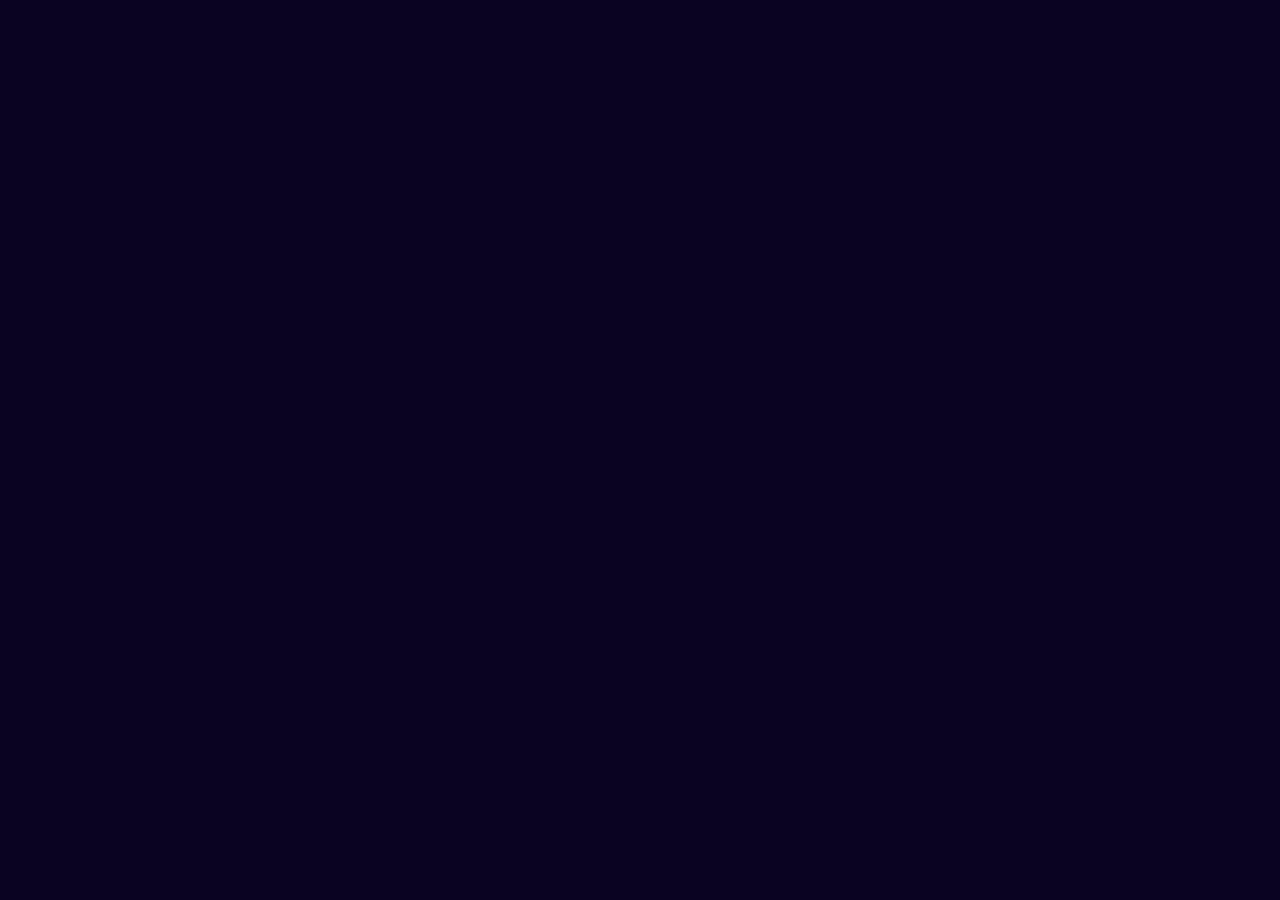
==== entrypage1.html @ e16c4123 "first commit" ====
<!DOCTYPE html>
<html lang="en">
<head>
    <meta charset="UTF-8">
    <meta name="viewport" content="width=device-width, initial-scale=1.0">
    <title>Document</title>
    <style>
        body{
      background-color:#0A0322 ;
      color: #FFFFFF; 
        }
    </style>
</head>
<body>
    
</body>
</html>
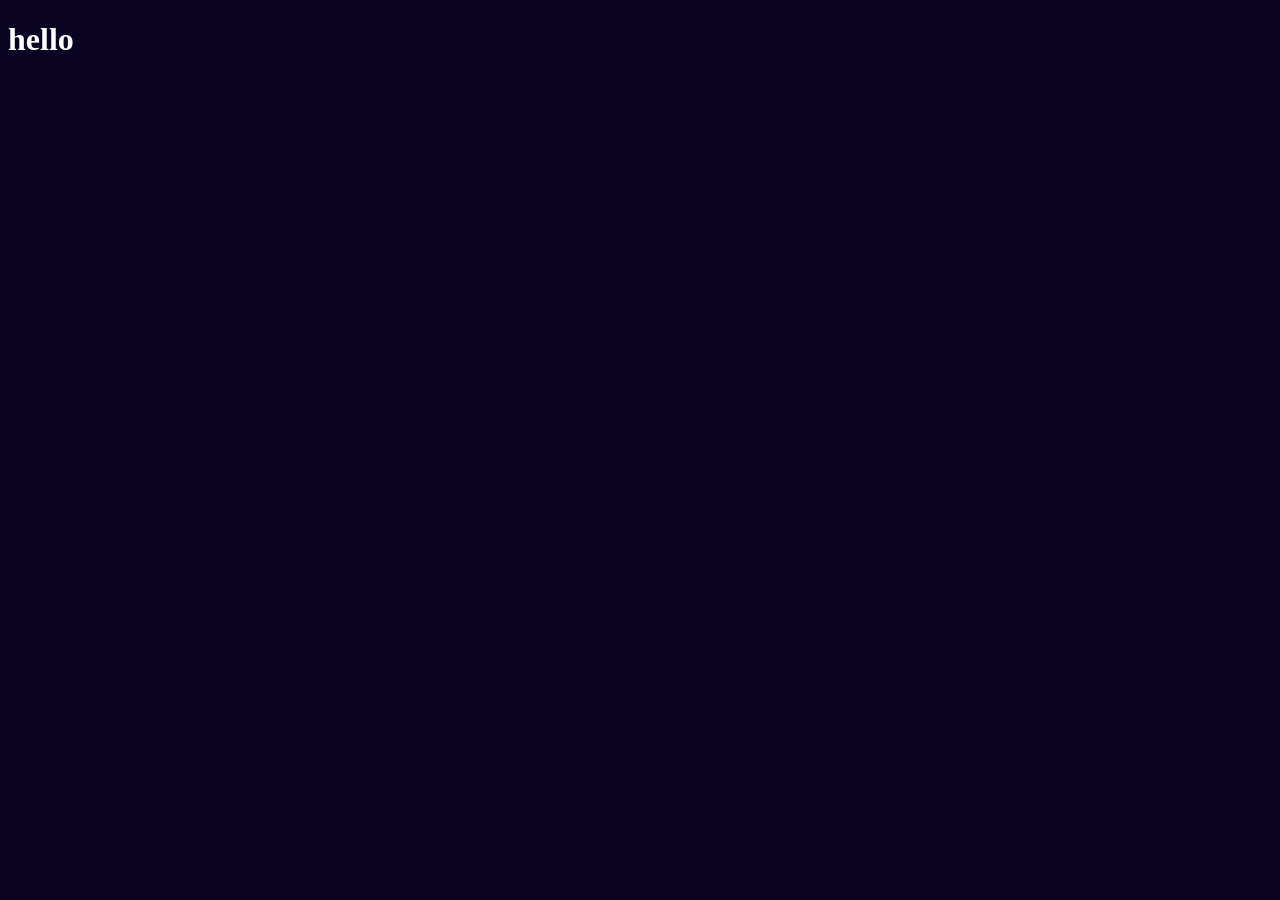
==== commit 7e5d0e9d: "Add heading 'hello' to entrypage1.html" ====
--- a/entrypage1.html
+++ b/entrypage1.html
@@ -12,6 +12,6 @@
     </style>
 </head>
 <body>
-    
+    <h1>hello</h1>
 </body>
-</html>+</html>
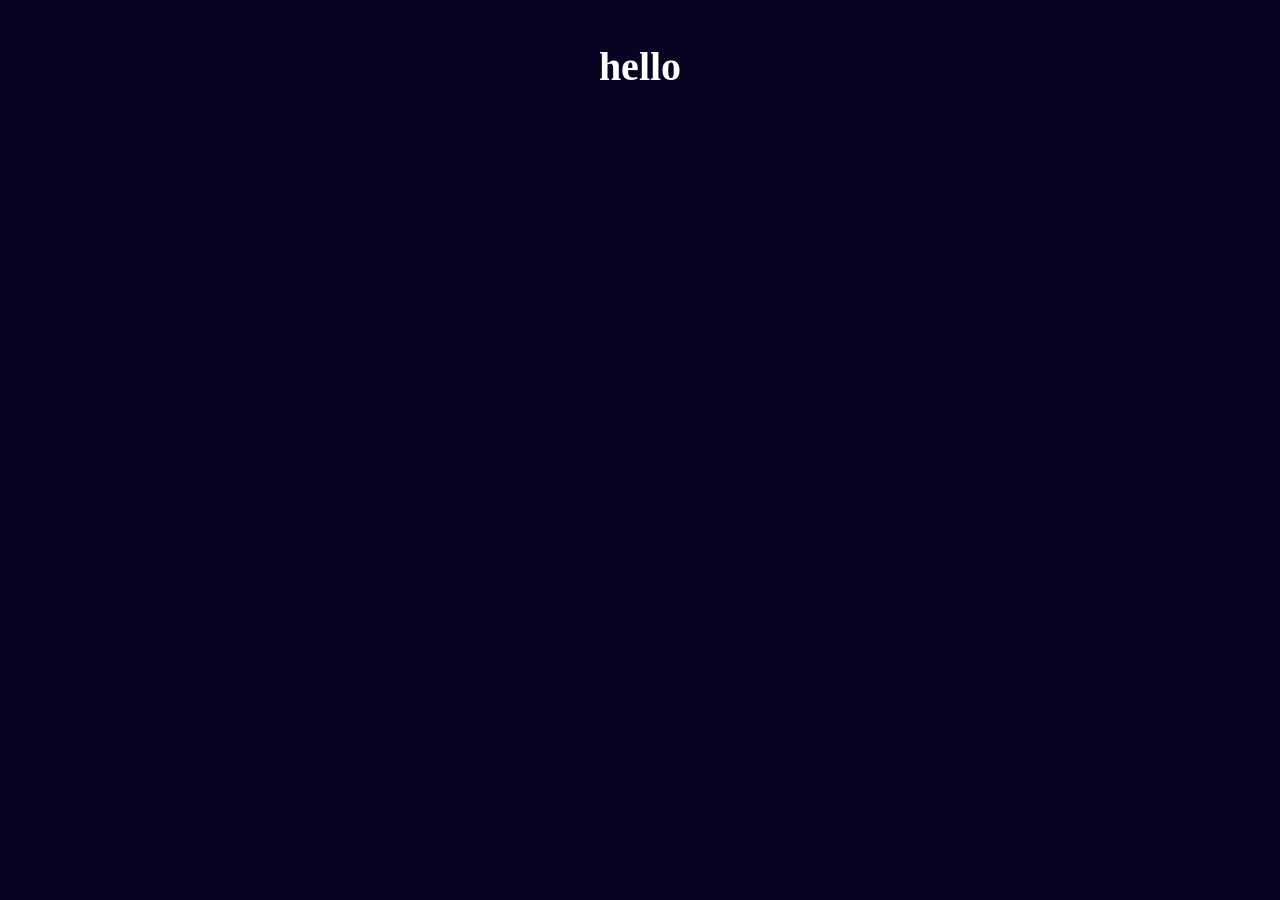
==== commit 7f5023ec: "hello" ====
--- a/entrypage1.html
+++ b/entrypage1.html
@@ -9,9 +9,19 @@
       background-color:#0A0322 ;
       color: #FFFFFF; 
         }
+        h1{
+            font-family: disclaimer;
+            font-size: 40px;
+            display: flex;
+            justify-content: center;
+            text-align: center;
+            line-height: 0.5;
+            position: relative;
+            top:30px;
+        }
     </style>
 </head>
 <body>
-    <h1>hello</h1>
+    <h1>hello </h1>
 </body>
 </html>
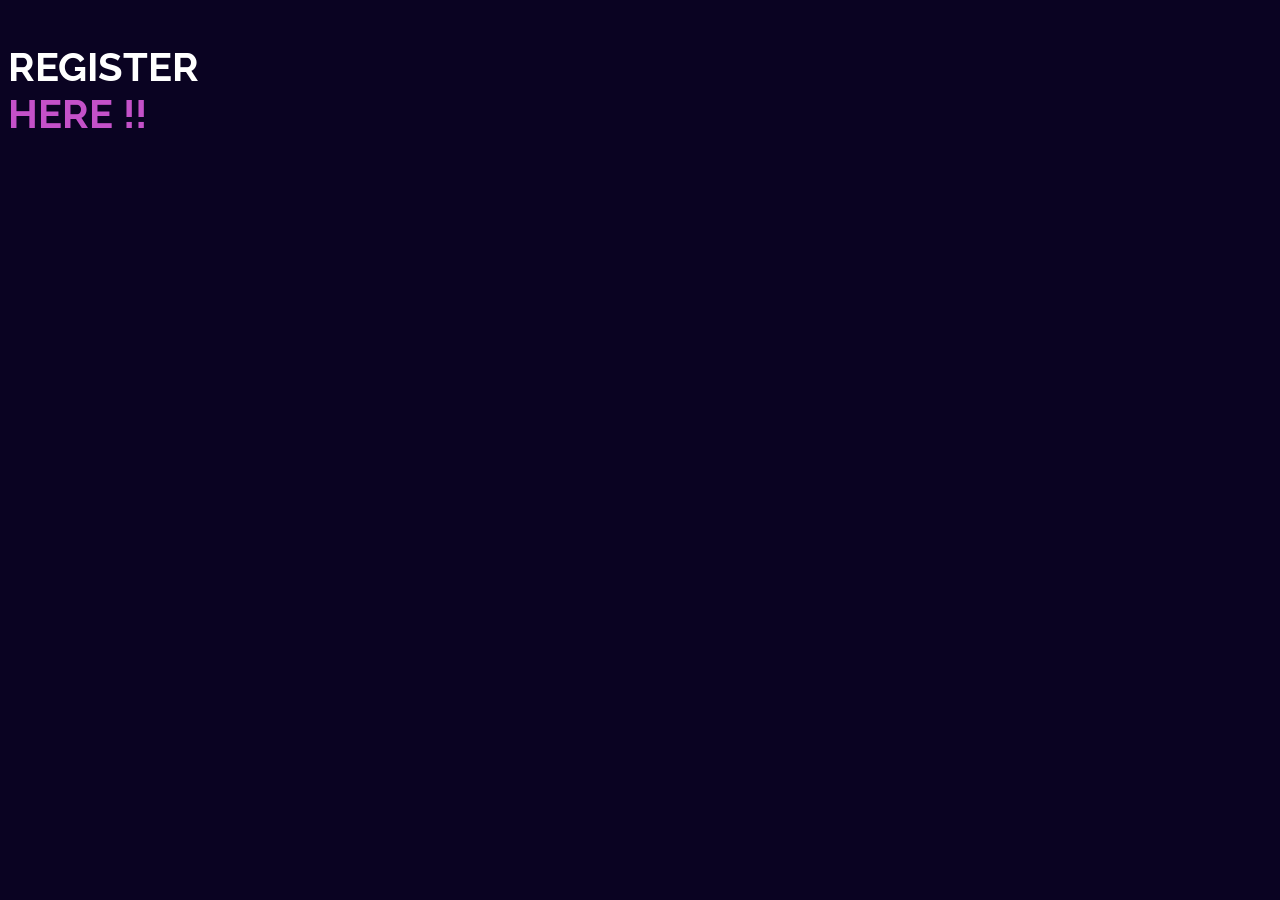
==== commit 4a78a911: "updated" ====
--- a/entrypage1.html
+++ b/entrypage1.html
@@ -4,17 +4,22 @@
     <meta charset="UTF-8">
     <meta name="viewport" content="width=device-width, initial-scale=1.0">
     <title>Document</title>
+    <link rel="preconnect" href="https://fonts.googleapis.com">
+    <link rel="preconnect" href="https://fonts.gstatic.com" crossorigin>
+    <link href="https://fonts.googleapis.com/css2?family=Fredoka:wght@300..700&display=swap" rel="stylesheet">
+    <link href="https://fonts.googleapis.com/css2?family=Fredoka:wght@300..700&family=Raleway:ital,wght@0,100..900;1,100..900&display=swap" rel="stylesheet">
+
     <style>
         body{
       background-color:#0A0322 ;
       color: #FFFFFF; 
         }
         h1{
-            font-family: disclaimer;
+            font-family: Raleway;
             font-size: 40px;
             display: flex;
-            justify-content: center;
-            text-align: center;
+            justify-content: left;
+            text-align: left;
             line-height: 0.5;
             position: relative;
             top:30px;
@@ -22,6 +27,7 @@
     </style>
 </head>
 <body>
-    <h1>hello </h1>
+    <h1>REGISTER</h1>
+    <h1 style="color:#c451c9 ;">HERE !!</h1>
 </body>
 </html>
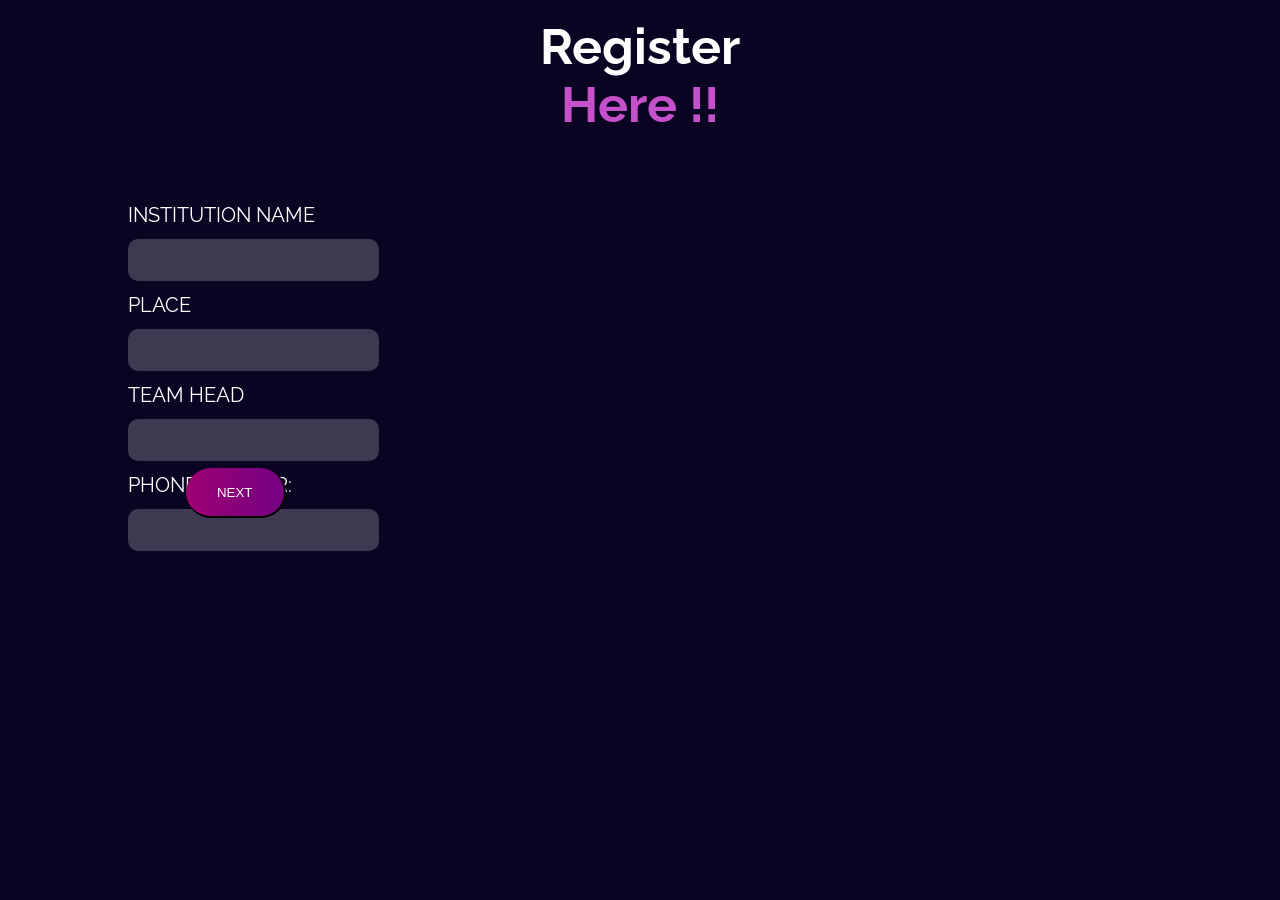
==== commit 3505b83c: "Merge remote changes and update local files" ====
--- a/entrypage1.html
+++ b/entrypage1.html
@@ -13,10 +13,27 @@
         body{
       background-color:#0A0322 ;
       color: #FFFFFF; 
+      font-family: Raleway;
         }
         h1{
             font-family: Raleway;
-            font-size: 40px;
+            font-size: 50px;
+            display: flex;
+            justify-content: center;
+            text-align: center;
+            line-height: 0.5;
+            position: relative;
+            top: 20%;
+        }
+        main{
+            display: grid;
+            position: absolute;
+            top: 20%;
+            left: 10%;
+        }
+        label{
+            font-family: Raleway;
+            font-size: 20px;
             display: flex;
             justify-content: left;
             text-align: left;
@@ -24,10 +41,52 @@
             position: relative;
             top:30px;
         }
+        input{
+            background-color:#3e3851;
+            font-family: Raleway;
+            height: 40px;
+            font-size: 20px;
+            border:none;
+            border-radius: 10px;
+            display: flex;
+            justify-content: left;
+            text-align: left;
+            line-height: 0.5;
+            position: relative;
+            top:30px;
+        }
+        button{
+            background: linear-gradient(to right,#9E0172,#740182);
+            color:#FFFFFF;
+            height: 50px;
+            width: 100px;
+            border-top: 0px;
+            border-left: 0px;
+            border-radius:25px;
+            position: absolute;
+            top:80%;
+            left: 23%;
+        }
     </style>
 </head>
 <body>
-    <h1>REGISTER</h1>
-    <h1 style="color:#c451c9 ;">HERE !!</h1>
+    <header>
+        <h1>Register</h1>
+        <h1 style="color:#c451c9 ;">Here !!</h1>
+    </header>
+    <main>
+        <form>
+            <label for="institute-name">INSTITUTION NAME</label><br>
+            <input type="text" id="institute-name" name="institute-name"><br>
+            <label for="place">PLACE</label><br>
+            <input type="text" id="place" name="place"><br>
+            <label for="team-head">TEAM HEAD</label><br>
+            <input type="text" id="team-head" name="team-head"><br>
+            <label for="phone-number">PHONE NUMBER:</label><br>
+            <input type="tel" id="phone-number" name="phone-number"><br>
+            <button type="submit" id="submit">NEXT</button>
+        </form>
+    </main>
+
 </body>
 </html>
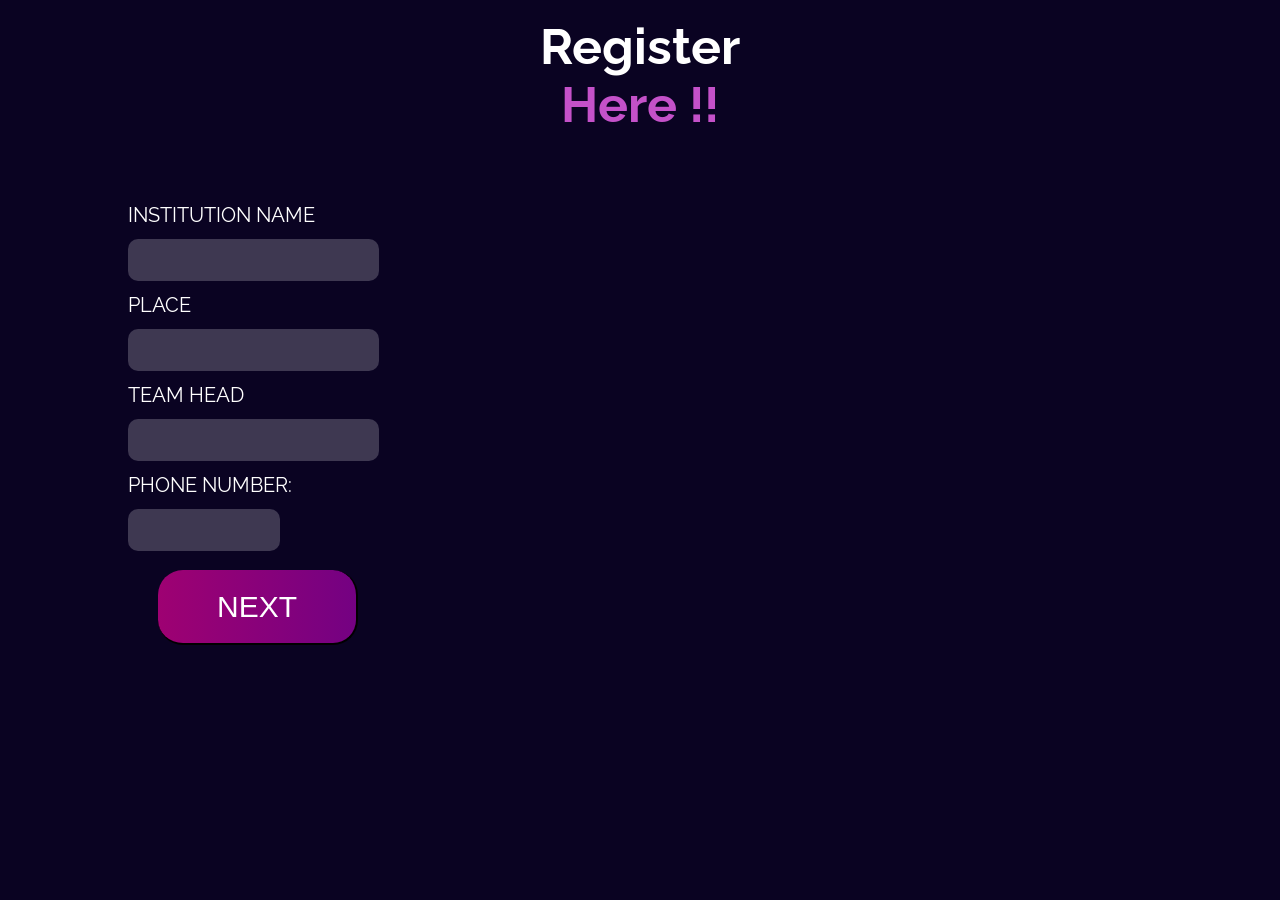
==== commit 6f486077: "Merge remote changes and update local files" ====
--- a/entrypage1.html
+++ b/entrypage1.html
@@ -43,6 +43,7 @@
         }
         input{
             background-color:#3e3851;
+            color: #FFFFFF;
             font-family: Raleway;
             height: 40px;
             font-size: 20px;
@@ -58,15 +59,27 @@
         button{
             background: linear-gradient(to right,#9E0172,#740182);
             color:#FFFFFF;
-            height: 50px;
-            width: 100px;
+            height: 75px;
+            width: 200px;
             border-top: 0px;
             border-left: 0px;
             border-radius:25px;
-            position: absolute;
-            top:80%;
-            left: 23%;
+            font-size: 30px;
+            position: relative;
+            top:30px;
+            left: 30px;
         }
+        button:focus{
+            border:none;
+            outline:none;
+            animation: changesize 0.5s;
+            }
+
+@keyframes changesize{
+0%{transform: scale(100%);}
+50%{transform: scale(80%);}
+100%{transform: scale(100%);}
+}
     </style>
 </head>
 <body>
@@ -83,10 +96,48 @@
             <label for="team-head">TEAM HEAD</label><br>
             <input type="text" id="team-head" name="team-head"><br>
             <label for="phone-number">PHONE NUMBER:</label><br>
-            <input type="tel" id="phone-number" name="phone-number"><br>
+            <input type="number"min="1000000000" max="9999999999" id="phone-number" name="phone-number"><br>
             <button type="submit" id="submit">NEXT</button>
         </form>
     </main>
+    <script>
+        const instituteNameInput = document.getElementById('institute-name');
+        const institutePlace = instituteNameInput.value;
+        const placeInput = document.getElementById('place');
+        const place = placeInput.value;
+        const teamHeadInput = document.getElementById('team-head');
+        const teamHead = teamHeadInput.value;
+        const phoneNumberInput = document.getElementById('phone-number');
+        let phoneNumber = phoneNumberInput.value;
 
+        const button = document.getElementById('submit');
+
+        function validatephoneNumber(phoneNumber) {
+            const phoneRegex = /^\d{10}$/; // Regular expression for 10-digit phone number
+            if(phoneRegex.test(phoneNumber)){
+                return None
+            }else {
+                for (let index = 0; index < array.length; index++) {
+                    const element = array[index];
+                    
+                }
+            }
+        }
+
+        const  formData = sessionStorage.getItem('formData') ? JSON.parse(sessionStorage.getItem('formData')) : {};
+
+        button.addEventListener('click',(e) => {
+            e.preventDefault();
+            
+
+            formData.instituteName = institutePlace;
+            formData.place = place;
+            formData.teamHead = teamHead;
+            formData.phoneNumber = phoneNumber;
+            sessionStorage.setItem('formData', JSON.stringify(formData));
+            window.location.href = 'entrypage2.html';
+            
+        });
+    </script>
 </body>
 </html>
